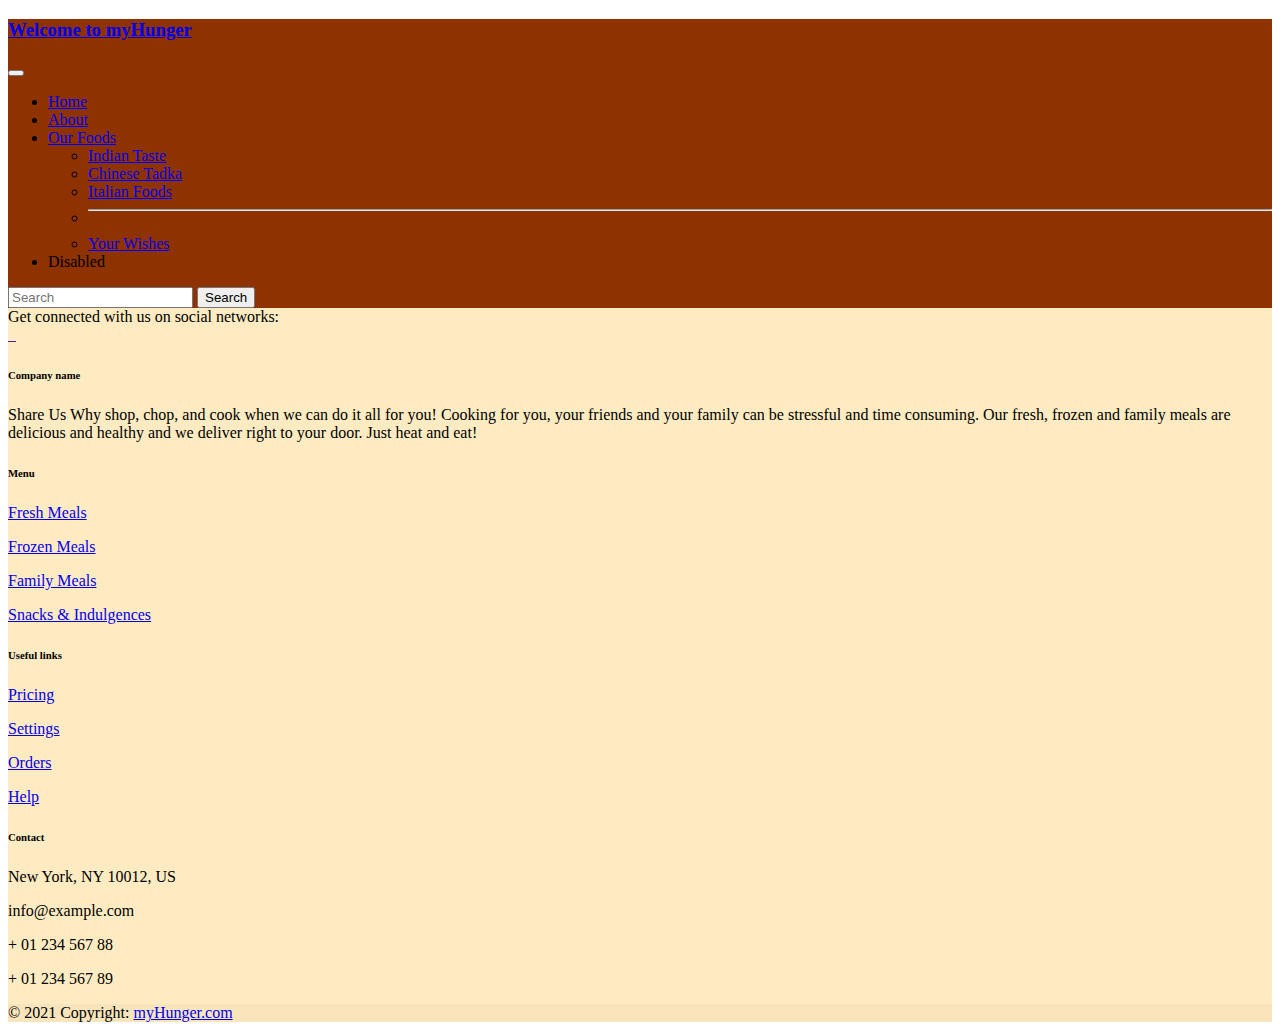
==== index.html @ 36c3584a "added footer" ====
<!DOCTYPE html>
<html lang="en">

<head>
  <meta charset="UTF-8">
  <meta http-equiv="X-UA-Compatible" content="IE=edge">
  <meta name="viewport" content="width=device-width, initial-scale=1.0">
  <link rel="stylesheet" href="custom.css">
  <link href="https://cdn.jsdelivr.net/npm/bootstrap@5.2.2/dist/css/bootstrap.min.css" rel="stylesheet"
    integrity="sha384-Zenh87qX5JnK2Jl0vWa8Ck2rdkQ2Bzep5IDxbcnCeuOxjzrPF/et3URy9Bv1WTRi" crossorigin="anonymous">

  <link rel="icon" type="image/x-icon" href="favicon.ico.png">
  <title>myHunger.com</title>
</head>

<body>
  <nav class="navbar navbar-expand-lg bg-brown ">
    <div class="container-fluid">
      <a class="navbar-brand text-light" href="#">
        <h3>Welcome to myHunger</h3>
      </a>
      <button class="navbar-toggler" type="button" data-bs-toggle="collapse" data-bs-target="#navbarSupportedContent"
        aria-controls="navbarSupportedContent" aria-expanded="false" aria-label="Toggle navigation">
        <span class="navbar-toggler-icon"></span>
      </button>
      <div class="collapse navbar-collapse" id="navbarSupportedContent">
        <ul class="navbar-nav me-auto mb-2 mb-lg-0">
          <li class="nav-item">
            <a class="nav-link active text-light" aria-current="page" href="index.html">Home</a>
          </li>
          <li class="nav-item">
            <a class="nav-link text-light" href="about.html">About</a>
          </li>
          <li class="nav-item dropdown">
            <a class="nav-link dropdown-toggle text-light" href="#" role="button" data-bs-toggle="dropdown"
              aria-expanded="false">
              Our Foods
            </a>
            <ul class="dropdown-menu">
              <li><a class="dropdown-item " href="#">Indian Taste</a></li>
              <li><a class="dropdown-item " href="#">Chinese Tadka</a></li>
              <li><a class="dropdown-item " href="#">Italian Foods</a></li>
              <li>
                <hr class="dropdown-divider ">
              </li>
              <li><a class="dropdown-item " href="#">Your Wishes</a></li>
            </ul>
          </li>
          <li class="nav-item">
            <a class="nav-link disabled text-light">Disabled</a>
          </li>
        </ul>
        <form class="d-flex" role="search">
          <input class="form-control me-2" type="search" placeholder="Search" aria-label="Search">
          <button class="btn btn-outline-success" type="submit">Search</button>
        </form>
      </div>
    </div>
  </nav>
 

  <!-- Footer -->
  <footer class="text-center text-lg-start background-white text-lightbrown ">
    <!-- Section: Social media -->
    <section class="d-flex justify-content-center justify-content-lg-between p-4 border-bottom">
      <!-- Left -->
      <div class="me-5 d-none d-lg-block text">
        <span>Get connected with us on social networks:</span>
      </div>
      <!-- Left -->

      <!-- Right -->
      <div>
        <a href="" class="me-4 link-secondary">
          <i class="fab fa-facebook-f"><img src="iconfacebok.png" alt=""></i>
        </a>
        <a href="" class="me-4 link-secondary">
          <i class="fab fa-twitter"><img src="icontwitter.png" alt=""></i>
        </a>


        <a href="" class="me-4 link-secondary">
          <i class="fab fa-instagram"><img src="icoinsta.png" alt=""></i>
        </a>

      </div>
      <!-- Right -->
    </section>
    <!-- Section: Social media -->

    <!-- Section: Links  -->
    <section class="">
      <div class="container text-center text-md-start mt-5">
        <!-- Grid row -->
        <div class="row mt-3">
          <!-- Grid column -->
          <div class="col-md-3 col-lg-4 col-xl-3 mx-auto mb-4">
            <!-- Content -->
            <h6 class="text-uppercase fw-bold mb-4">
              <i class="fas fa-gem me-3 text-secondary"></i>Company name
            </h6>
            <p>

              Share Us

              Why shop, chop, and cook when we can do it all for you! Cooking for you, your friends and your family
              can
              be stressful and time consuming. Our fresh, frozen and family meals are delicious and healthy and we
              deliver right to your door. Just heat and eat!
            </p>
          </div>
          <!-- Grid column -->

          <!-- Grid column -->
          <div class="col-md-2 col-lg-2 col-xl-2 mx-auto mb-4">
            <!-- Links -->
            <h6 class="text-uppercase fw-bold mb-4">
              Menu
            </h6>
            <p>
              <a href="#!" class="text-reset">Fresh Meals</a>
            </p>
            <p>
              <a href="#!" class="text-reset">Frozen Meals

              </a>
            </p>
            <p>
              <a href="#!" class="text-reset"> Family Meals</a>
            </p>
            <p>
              <a href="#!" class="text-reset">Snacks & Indulgences</a>
            </p>
          </div>
          <!-- Grid column -->

          <!-- Grid column -->
          <div class="col-md-3 col-lg-2 col-xl-2 mx-auto mb-4">
            <!-- Links -->
            <h6 class="text-uppercase fw-bold mb-4">
              Useful links
            </h6>
            <p>
              <a href="#!" class="text-reset">Pricing</a>
            </p>
            <p>
              <a href="#!" class="text-reset">Settings</a>
            </p>
            <p>
              <a href="#!" class="text-reset">Orders</a>
            </p>
            <p>
              <a href="#!" class="text-reset">Help</a>
            </p>
          </div>
          <!-- Grid column -->

          <!-- Grid column -->
          <div class="col-md-4 col-lg-3 col-xl-3 mx-auto mb-md-0 mb-4">
            <!-- Links -->
            <h6 class="text-uppercase fw-bold mb-4">Contact</h6>
            <p><i class="fas fa-home me-3 text-secondary"></i> New York, NY 10012, US</p>
            <p>
              <i class="fas fa-envelope me-3 text-secondary"></i>
              info@example.com
            </p>
            <p><i class="fas fa-phone me-3 text-secondary"></i> + 01 234 567 88</p>
            <p><i class="fas fa-print me-3 text-secondary"></i> + 01 234 567 89</p>
          </div>
          <!-- Grid column -->
        </div>
        <!-- Grid row -->
      </div>
    </section>
    <!-- Section: Links  -->

    <!-- Copyright -->
    <div class="text-center p-4" style="background-color: rgba(0, 0, 0, 0.025);">
      © 2021 Copyright:
      <a class="text-reset fw-bold" href="https://mdbootstrap.com/">myHunger.com</a>
    </div>
    <!-- Copyright -->
  </footer>
  <!-- Footer -->




  <script src="https://cdn.jsdelivr.net/npm/bootstrap@5.2.2/dist/js/bootstrap.bundle.min.js"
    integrity="sha384-OERcA2EqjJCMA+/3y+gxIOqMEjwtxJY7qPCqsdltbNJuaOe923+mo//f6V8Qbsw3" crossorigin="anonymous"></script

</body>
</html>
---- custom.css ----
.bg-brown{
    background-color: #8E3200;
}
.text-lightbrown{
 background-color: #FFEBC1;
}
.bg-lbr{
    background-color:#D7A86E ;

}
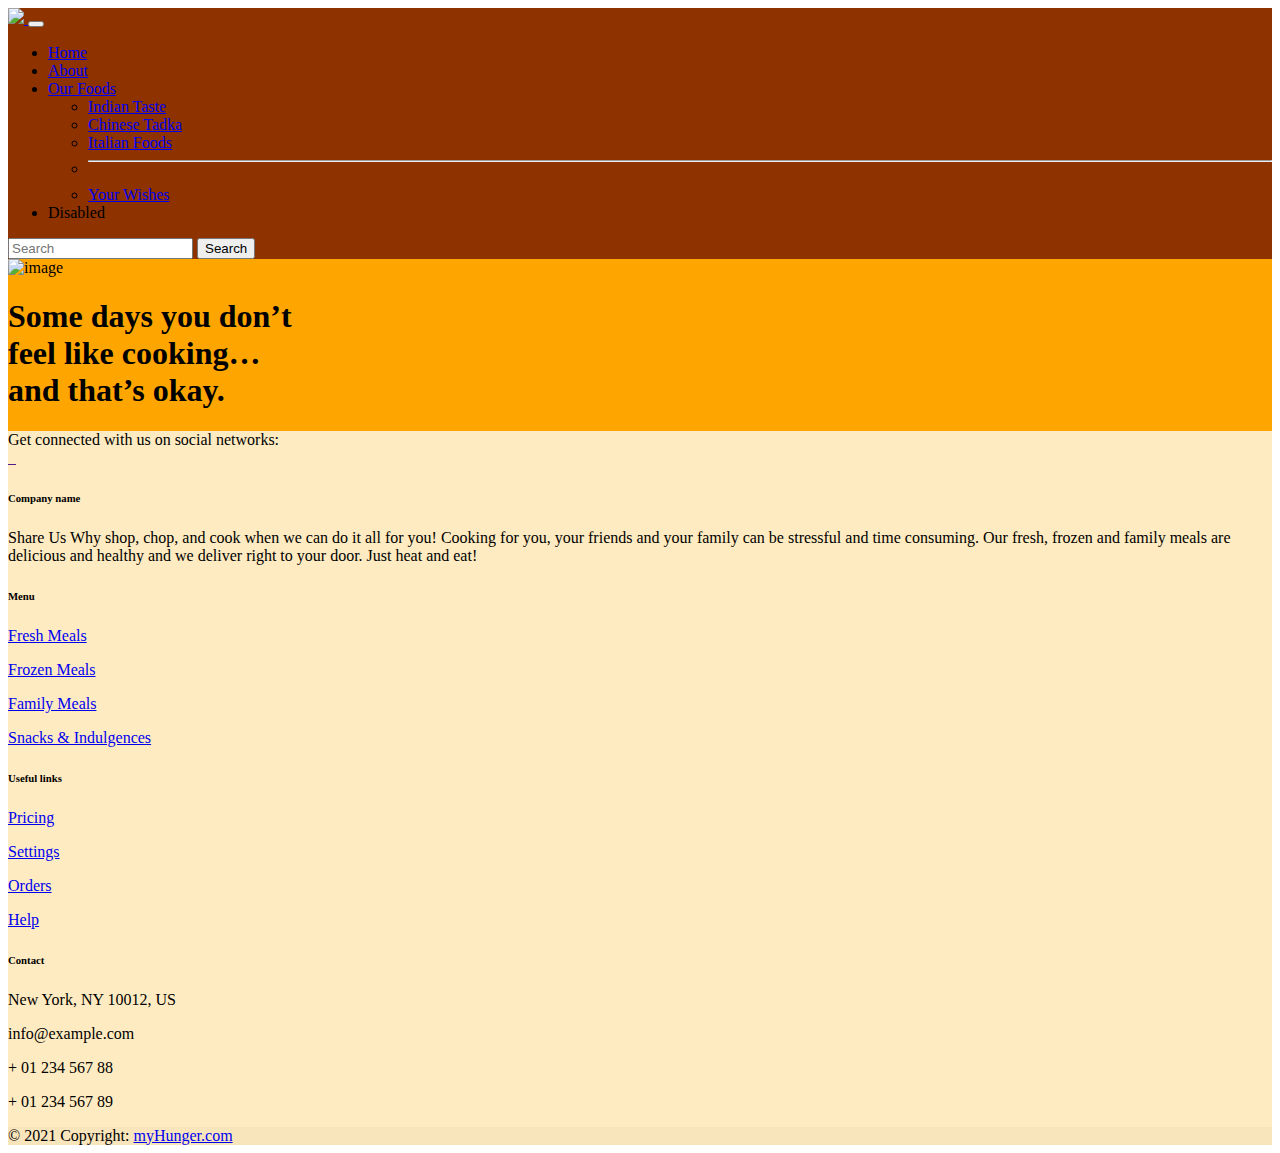
==== commit 090dacd8: "added some content" ====
--- a/index.html
+++ b/index.html
@@ -17,7 +17,8 @@
   <nav class="navbar navbar-expand-lg bg-brown ">
     <div class="container-fluid">
       <a class="navbar-brand text-light" href="#">
-        <h3>Welcome to myHunger</h3>
+        <!-- <h3>Welcome to myHunger</h3> -->
+        <img src="../my_hunger.jpg" width="100px">
       </a>
       <button class="navbar-toggler" type="button" data-bs-toggle="collapse" data-bs-target="#navbarSupportedContent"
         aria-controls="navbarSupportedContent" aria-expanded="false" aria-label="Toggle navigation">
@@ -59,6 +60,20 @@
   </nav>
  
 
+  <div class="container-fluid container-bg pt-3 ">
+    <div class="row">
+      <div class="col-sm-6 text-center">
+        <img src="home-food.png" class="img-fluid" alt="image">
+      </div>
+      <div class="col-sm-6 text-center">
+        <h1 class="mt-5">Some days you don’t<br>
+          feel like cooking…<br>
+          and that’s okay.</h3>
+      </div>
+  </div>
+
+
+
   <!-- Footer -->
   <footer class="text-center text-lg-start background-white text-lightbrown ">
     <!-- Section: Social media -->
--- a/custom.css
+++ b/custom.css
@@ -9,3 +9,7 @@
     background-color:#D7A86E ;
 
 }
+
+.container-bg{
+    background-color: orange;
+}
